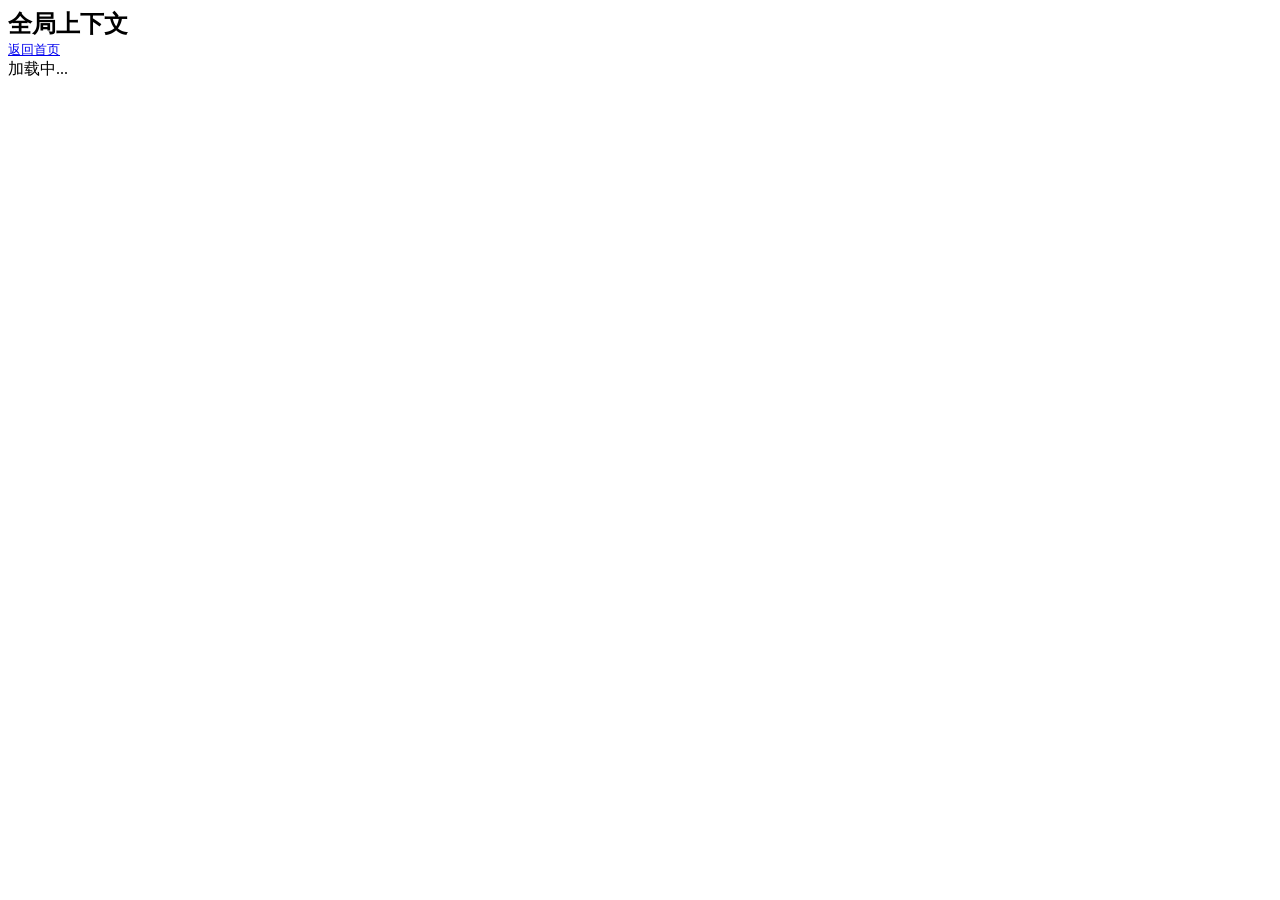
==== app/static/context.html @ ba6d44d4 "feat(novel-dehydrator-mvp): implement AI novel dehydrator MVP - Three modules: global indexer, smart" ====
<!DOCTYPE html>
<html lang="zh-CN">
<head>
<meta charset="UTF-8">
<meta name="viewport" content="width=device-width, initial-scale=1.0">
<title>全局上下文 - AI 网文脱水机</title>
<link rel="stylesheet" href="/app.css">
</head>
<body>
<div class="container">
  <div class="header-bar">
    <h2 style="margin:0">全局上下文</h2>
    <a href="/" class="btn btn-secondary" style="font-size:13px">返回首页</a>
  </div>

  <div id="loading" class="status">加载中...</div>
  <div id="context-content" style="display:none">
    <div class="card">
      <h3>核心角色</h3>
      <table id="char-table" class="data-table">
        <thead><tr><th>角色</th><th>定位</th><th>关系</th><th>出场范围</th></tr></thead>
        <tbody></tbody>
      </table>
    </div>
    <div class="card">
      <h3>主线剧情</h3>
      <ol id="plot-list"></ol>
    </div>
    <div class="card">
      <h3>伏笔</h3>
      <ul id="foreshadow-list"></ul>
    </div>
    <div class="card">
      <h3>关键道具</h3>
      <ul id="items-list"></ul>
    </div>
  </div>
</div>

<script src="/app.js"></script>
<script>
async function loadContext() {
  const bookId = getBookId();
  if (!bookId) {
    document.getElementById('loading').textContent = '没有找到 book_id，请先在首页上传小说';
    return;
  }
  const res = await fetch(`/api/index/${bookId}/context`);
  if (!res.ok) {
    document.getElementById('loading').textContent = '上下文不存在，请先完成索引';
    return;
  }
  const ctx = await res.json();
  document.getElementById('loading').style.display = 'none';
  document.getElementById('context-content').style.display = 'block';

  const tbody = document.querySelector('#char-table tbody');
  ctx.characters.forEach(c => {
    tbody.innerHTML += `<tr><td>${c.name}</td><td>${c.role}</td><td>${c.relationships.join('；')}</td><td>第${c.first_chapter}-${c.last_chapter}章</td></tr>`;
  });

  const plotList = document.getElementById('plot-list');
  ctx.main_plot.forEach(p => {
    plotList.innerHTML += `<li>${p}</li>`;
  });

  const foreshadowList = document.getElementById('foreshadow-list');
  ctx.foreshadows.forEach(f => {
    foreshadowList.innerHTML += `<li>${f.description}（第${f.setup_chapter}章）${f.resolved ? ' ✅已回收' : ' ⏳未回收'}</li>`;
  });

  const itemsList = document.getElementById('items-list');
  ctx.key_items.forEach(item => {
    itemsList.innerHTML += `<li>${item}</li>`;
  });
}
loadContext();
</script>
</body>
</html>
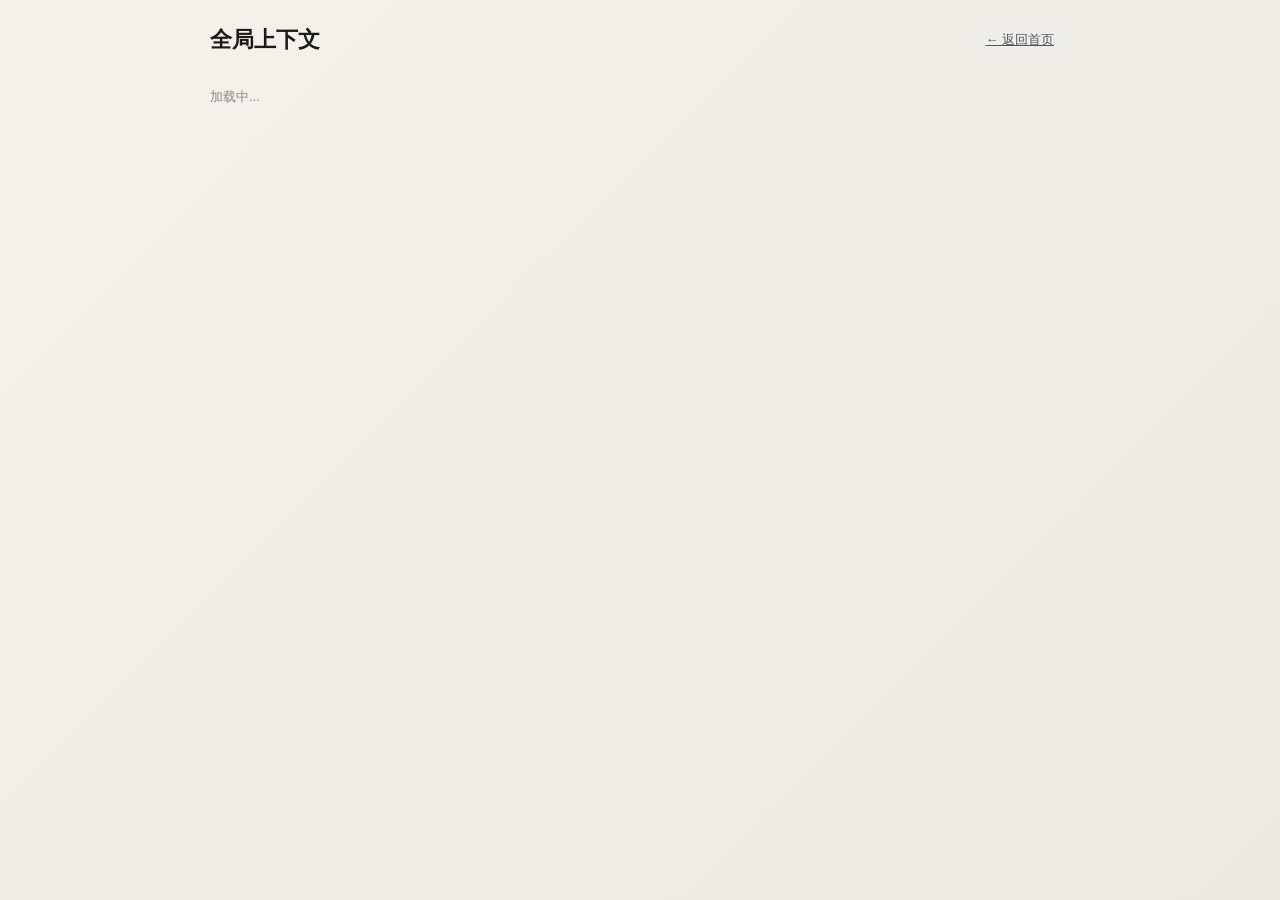
==== commit ffd4d72f: "release: prepare v0.1 for GitHub - Add bilingual README.md (Chinese/English) - Add DEV_GUIDE.md for " ====
--- a/app/static/context.html
+++ b/app/static/context.html
@@ -4,13 +4,65 @@
 <meta charset="UTF-8">
 <meta name="viewport" content="width=device-width, initial-scale=1.0">
 <title>全局上下文 - AI 网文脱水机</title>
-<link rel="stylesheet" href="/app.css">
+<style>
+* { margin: 0; padding: 0; box-sizing: border-box; }
+
+body {
+  font-family: -apple-system, BlinkMacSystemFont, "Segoe UI", "Noto Sans SC", sans-serif;
+  background: linear-gradient(135deg, #f5f2eb 0%, #ede8e0 100%);
+  min-height: 100vh; color: #2c2c2c;
+}
+
+.container { max-width: 900px; margin: 0 auto; padding: 24px 20px 60px; }
+
+.topbar {
+  display: flex; align-items: center; justify-content: space-between;
+  margin-bottom: 32px;
+}
+.topbar h2 { font-size: 22px; font-weight: 700; color: #1a1a1a; }
+
+.btn {
+  padding: 7px 16px; border-radius: 8px; border: none;
+  font-size: 13px; cursor: pointer; font-weight: 500; transition: all 0.15s;
+}
+.btn-secondary { background: #f0eeea; color: #555; }
+.btn-secondary:hover { background: #e5e2dc; }
+
+.card {
+  background: #fff; border-radius: 16px; padding: 24px;
+  box-shadow: 0 1px 3px rgba(0,0,0,0.06), 0 4px 12px rgba(0,0,0,0.04);
+  margin-bottom: 20px; border: 1px solid rgba(0,0,0,0.04);
+}
+.card h3 { font-size: 16px; font-weight: 600; margin-bottom: 16px; color: #1a1a1a; }
+
+.data-table { width: 100%; border-collapse: collapse; }
+.data-table th { text-align: left; padding: 10px 12px; font-size: 12px; color: #888; font-weight: 600; text-transform: uppercase; border-bottom: 1px solid #f0f0f0; }
+.data-table td { padding: 12px; font-size: 14px; border-bottom: 1px solid #f5f5f5; }
+.data-table tr:last-child td { border-bottom: none; }
+
+.role-tag {
+  display: inline-block; padding: 2px 8px; border-radius: 12px;
+  font-size: 12px; font-weight: 500;
+}
+.role-main { background: #dbeafe; color: #1d4ed8; }
+.role-support { background: #dcfce7; color: #15803d; }
+.role-other { background: #f3f4f6; color: #6b7280; }
+
+ol, ul { padding-left: 20px; }
+li { font-size: 14px; line-height: 1.7; margin-bottom: 6px; color: #444; }
+.status { font-size: 13px; color: #888; }
+
+@media (max-width: 600px) {
+  .container { padding: 16px 12px 40px; }
+  .data-table { font-size: 13px; }
+}
+</style>
 </head>
 <body>
 <div class="container">
-  <div class="header-bar">
-    <h2 style="margin:0">全局上下文</h2>
-    <a href="/" class="btn btn-secondary" style="font-size:13px">返回首页</a>
+  <div class="topbar">
+    <h2>全局上下文</h2>
+    <a href="/" class="btn btn-secondary">← 返回首页</a>
   </div>
 
   <div id="loading" class="status">加载中...</div>
@@ -39,8 +91,13 @@
 
 <script src="/app.js"></script>
 <script>
+function getCurrentBookId() {
+  const params = new URLSearchParams(window.location.search);
+  return params.get('book_id') || getBookId();
+}
+
 async function loadContext() {
-  const bookId = getBookId();
+  const bookId = getCurrentBookId();
   if (!bookId) {
     document.getElementById('loading').textContent = '没有找到 book_id，请先在首页上传小说';
     return;
@@ -56,23 +113,25 @@
 
   const tbody = document.querySelector('#char-table tbody');
   ctx.characters.forEach(c => {
-    tbody.innerHTML += `<tr><td>${c.name}</td><td>${c.role}</td><td>${c.relationships.join('；')}</td><td>第${c.first_chapter}-${c.last_chapter}章</td></tr>`;
+    const roleClass = c.role === '主角' ? 'role-main' : c.role === '配角' ? 'role-support' : 'role-other';
+    tbody.innerHTML += `<tr>
+      <td><b>${c.name}</b></td>
+      <td><span class="role-tag ${roleClass}">${c.role}</span></td>
+      <td style="font-size:13px;color:#666">${c.relationships.join('；')}</td>
+      <td style="font-size:13px">第${c.first_chapter}-${c.last_chapter}章</td>
+    </tr>`;
   });
 
   const plotList = document.getElementById('plot-list');
-  ctx.main_plot.forEach(p => {
-    plotList.innerHTML += `<li>${p}</li>`;
-  });
+  ctx.main_plot.forEach(p => { plotList.innerHTML += `<li>${p}</li>`; });
 
   const foreshadowList = document.getElementById('foreshadow-list');
   ctx.foreshadows.forEach(f => {
-    foreshadowList.innerHTML += `<li>${f.description}（第${f.setup_chapter}章）${f.resolved ? ' ✅已回收' : ' ⏳未回收'}</li>`;
+    foreshadowList.innerHTML += `<li>${f.description}（第${f.setup_chapter}章）${f.resolved ? ' ✅' : ' ⏳'}</li>`;
   });
 
   const itemsList = document.getElementById('items-list');
-  ctx.key_items.forEach(item => {
-    itemsList.innerHTML += `<li>${item}</li>`;
-  });
+  ctx.key_items.forEach(item => { itemsList.innerHTML += `<li>${item}</li>`; });
 }
 loadContext();
 </script>
